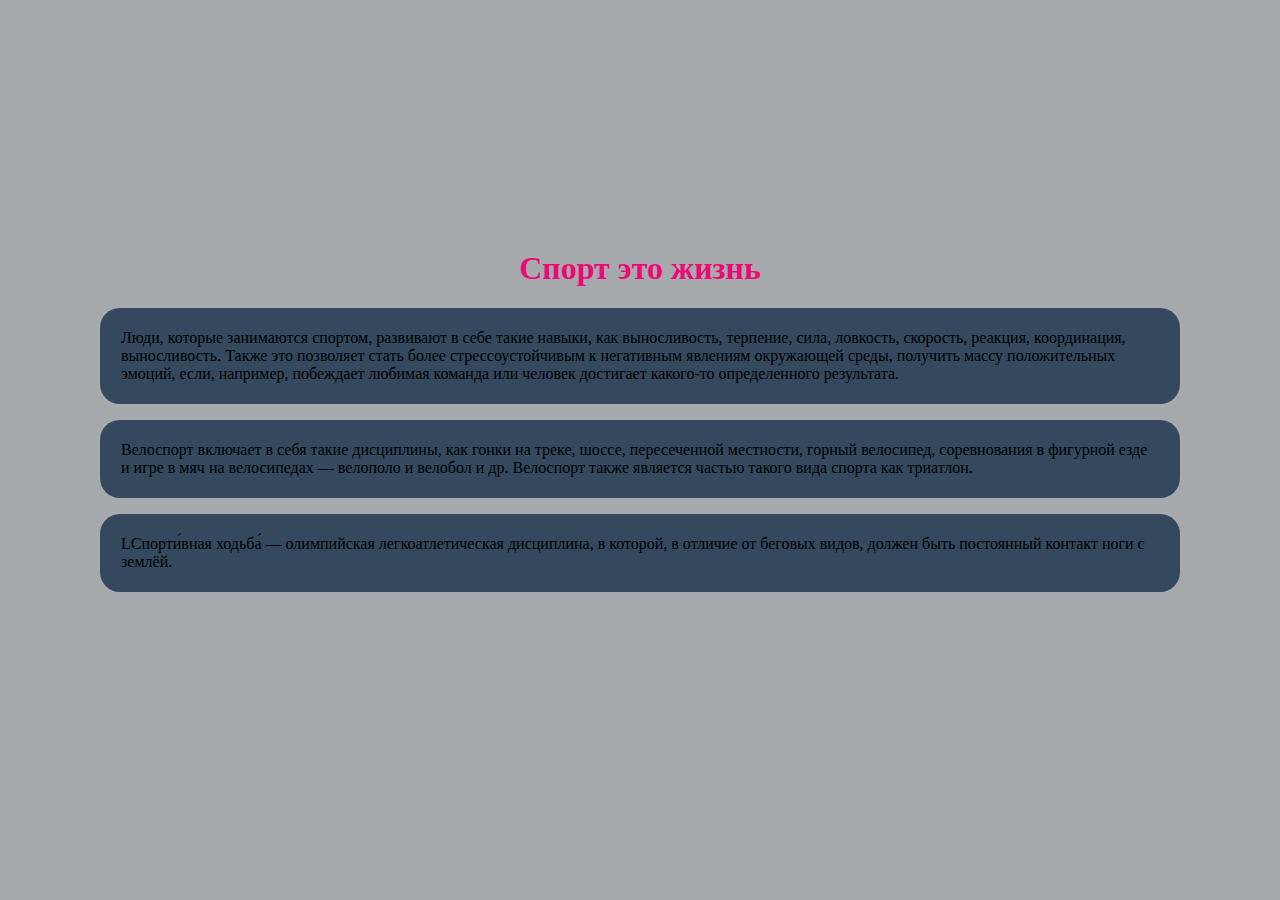
==== index.html @ 7509cce0 "homework" ====
<!DOCTYPE html>
<html lang="en">
<head>
    <meta charset="UTF-8">
    <meta http-equiv="X-UA-Compatible" content="IE=edge">
    <meta name="viewport" content="width=device-width, initial-scale=1.0">
    <title>Document</title>
    <link rel="stylesheet" href="./style/style.css">
</head>
<body>
    <div class="block">
        <h1 class="header">Спорт это жизнь </h1>
        <p class="text_1"> Люди, которые занимаются спортом, развивают в себе такие навыки, как выносливость, терпение, сила, ловкость, скорость, реакция, координация, выносливость. Также это позволяет стать более стрессоустойчивым к негативным явлениям окружающей среды, получить массу положительных эмоций, если, например, побеждает любимая команда или человек достигает какого-то определенного 
            
            <a href="https://sun9-57.userapi.com/impg/vy9sYjz0jFy75YeNid64gb5PHKpzOSKKwJPeOQ/SwX8TQXSbUk.jpg?size=400x400&quality=95&sign=4e46b608099721cc1528a6ccfb24a2cc&c_uniq_tag=4WD1FgW-bWzPBz8wJGj6-4Nf0yhg39ya3KgW0qlOGs0&type=album">результата. </a>
        </p>
        <p class="text_2"> 
            Велоспорт включает в себя такие дисциплины, как гонки на треке, шоссе, пересеченной местности, горный велосипед, соревнования в фигурной езде и игре в мяч на велосипедах — велополо и велобол и др. Велоспорт также является частью такого вида спорта как 
            <a href="https://kartinkin.net/uploads/posts/2022-03/1646539189_9-kartinkin-net-p-velosport-kartinki-9.png"> триатлон. </a>
        </p>
        <p class="text_3"> 
            LСпорти́вная ходьба́ — олимпийская легкоатлетическая дисциплина, в которой, в отличие от беговых видов, должен быть постоянный контакт ноги с 
            <a href="https://pbs.twimg.com/media/EDmzCi5XoAAZtPp?format=jpg&name=4096x4096">землёй.</a>
        </p>
    </div>
    
</body>
</html>
---- style/style.css ----
body {
    margin-top: 250px;
    margin-left: 100px;
    margin-right: 100px;
    background-color: #a6aaad;
}
.header {
    text-align: center;
    color: rgb(236, 9, 119);
}
 
.text_1 {
    background-color: #34495E ;
   border-radius: 20px;
   padding: 21px;  
}
 a{
text-decoration: none;
color:black;
 }
    
 

.text_2{
    background-color: #34495E ;
   border-radius: 20px;
   padding: 21px;
}
.text_3{
    background-color: #34495E ;
   border-radius: 20px;
   padding: 21px;
}
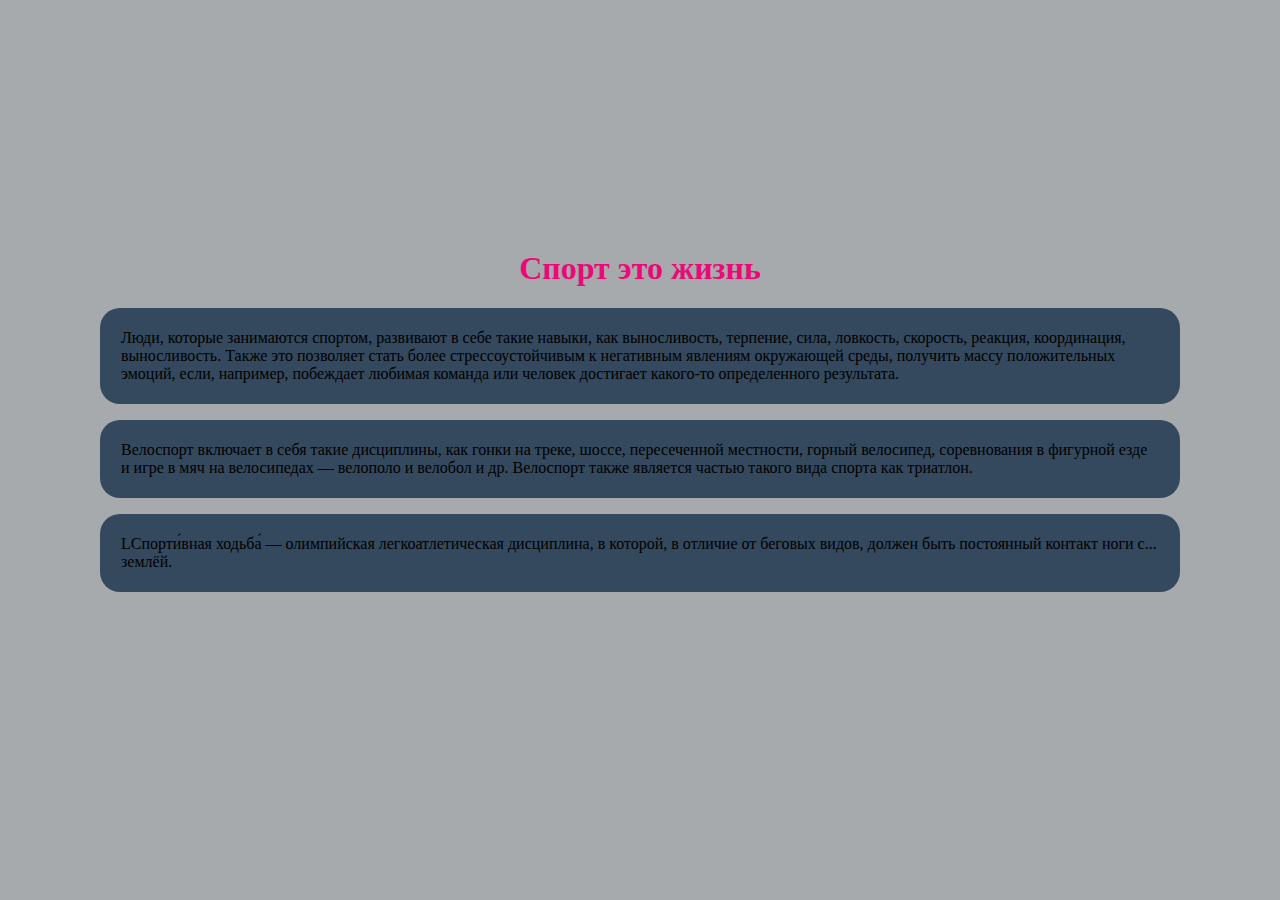
==== commit 1660d0ad: "изменения" ====
--- a/index.html
+++ b/index.html
@@ -19,7 +19,7 @@
             <a href="https://kartinkin.net/uploads/posts/2022-03/1646539189_9-kartinkin-net-p-velosport-kartinki-9.png"> триатлон. </a>
         </p>
         <p class="text_3"> 
-            LСпорти́вная ходьба́ — олимпийская легкоатлетическая дисциплина, в которой, в отличие от беговых видов, должен быть постоянный контакт ноги с 
+            LСпорти́вная ходьба́ — олимпийская легкоатлетическая дисциплина, в которой, в отличие от беговых видов, должен быть постоянный контакт ноги с... 
             <a href="https://pbs.twimg.com/media/EDmzCi5XoAAZtPp?format=jpg&name=4096x4096">землёй.</a>
         </p>
     </div>
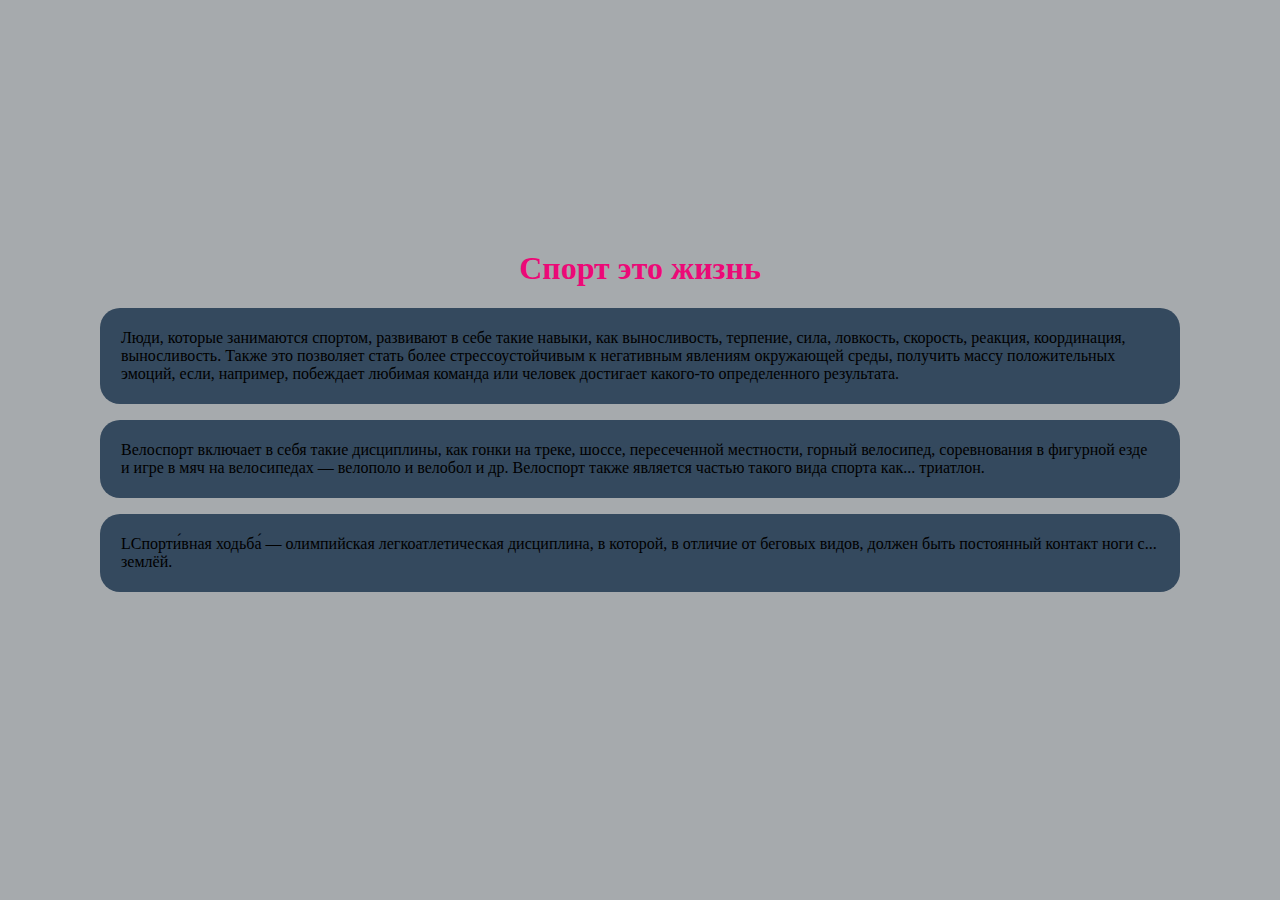
==== commit 0ee25fca: "homework" ====
--- a/index.html
+++ b/index.html
@@ -15,7 +15,7 @@
             <a href="https://sun9-57.userapi.com/impg/vy9sYjz0jFy75YeNid64gb5PHKpzOSKKwJPeOQ/SwX8TQXSbUk.jpg?size=400x400&quality=95&sign=4e46b608099721cc1528a6ccfb24a2cc&c_uniq_tag=4WD1FgW-bWzPBz8wJGj6-4Nf0yhg39ya3KgW0qlOGs0&type=album">результата. </a>
         </p>
         <p class="text_2"> 
-            Велоспорт включает в себя такие дисциплины, как гонки на треке, шоссе, пересеченной местности, горный велосипед, соревнования в фигурной езде и игре в мяч на велосипедах — велополо и велобол и др. Велоспорт также является частью такого вида спорта как 
+            Велоспорт включает в себя такие дисциплины, как гонки на треке, шоссе, пересеченной местности, горный велосипед, соревнования в фигурной езде и игре в мяч на велосипедах — велополо и велобол и др. Велоспорт также является частью такого вида спорта как... 
             <a href="https://kartinkin.net/uploads/posts/2022-03/1646539189_9-kartinkin-net-p-velosport-kartinki-9.png"> триатлон. </a>
         </p>
         <p class="text_3"> 
